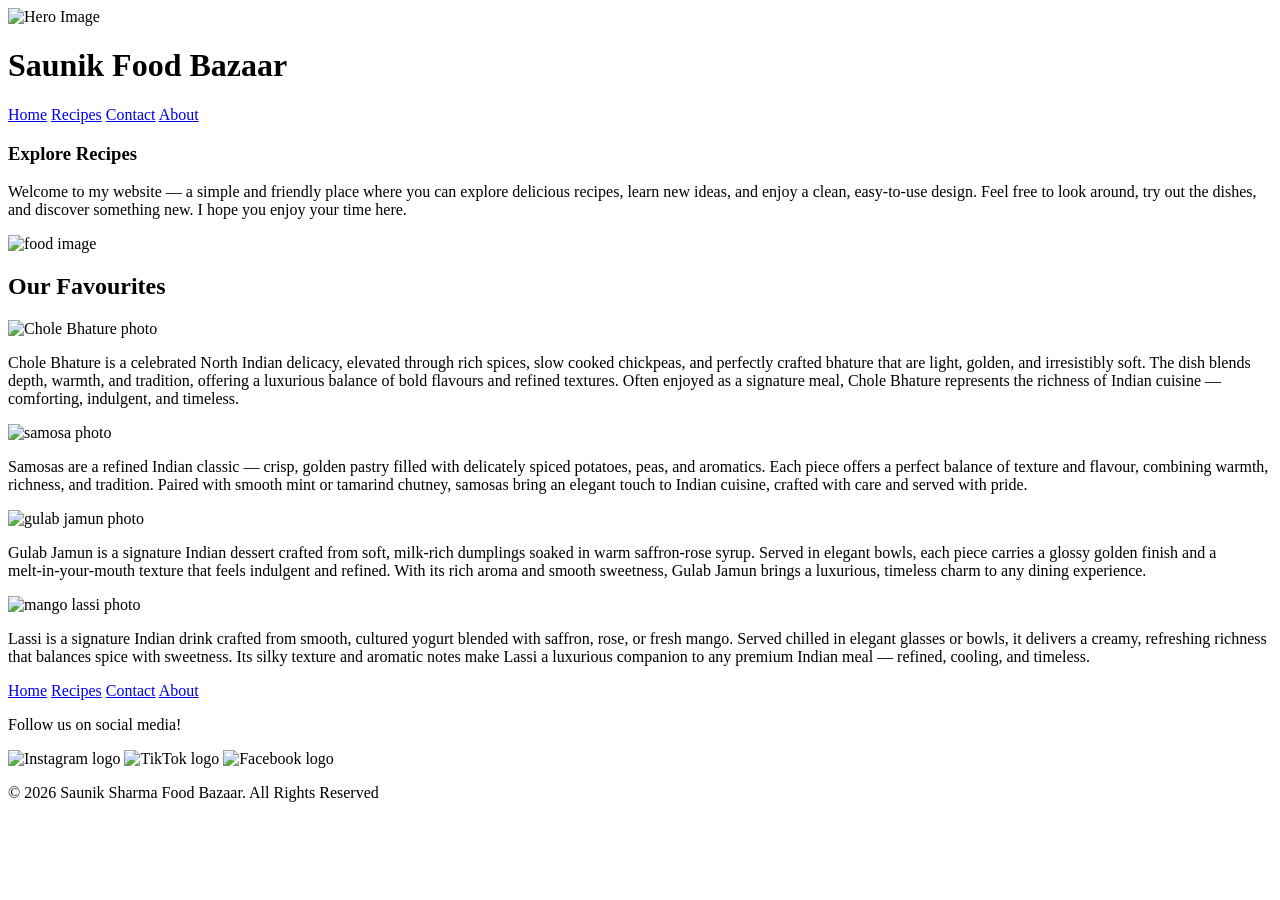
==== index.html @ 1ad142c0 "Changes some images, other things, and added social media images" ====
<!DOCTYPE html>
<html lang="en">
    <head>
        <meta charset="UTF-8">
        <meta name="viewport" content="width=device-width, initial-scale=1.0">
        <link rel="stylesheet" href="css/index.css">
        <title>CSC Internal</title>
    </head>
    <body>
        <header>
            <div id="hero-image">
                <img src="images/hero-image.png" alt="Hero Image">
            </div>
            <h1>Saunik Food Bazaar</h1>
                <!-- The header links -->
            <div class="header-links">
                <a href="index.html">Home</a>
                <a href="Recipe.html">Recipes</a>
                <a href="contact.html">Contact</a>
                <a href="about.html">About</a>
            </div>
        </header>
        <h3>Explore Recipes</h3>  <!-- This is a explore recipe button that takes you straight into the recipe page. -->
        <div class="welcome-box"> 
            <p>Welcome to my website — a simple and friendly place where you can explore delicious recipes, learn new ideas, and enjoy a clean, easy‑to‑use design. Feel free to look around, try out the dishes, and discover something new. I hope you enjoy your time here.</p>
            <img src="https://t4.ftcdn.net/jpg/20/60/97/75/360_F_2060977517_IaxV4cC8n3c8ko1ebNjotZaR2TFB5f9D.jpg" alt="food image">
        </div>
        <!-- Our Favourites section -->
        <div class="our-favourits"> 
            <h2>Our Favourites</h2>
            <div class="Chole-Bhature">
                <img src="https://ts1.mm.bing.net/th?id=OIP.aInmarRjMx0aWw2GdfCmiwHaEJ&pid=15.1&o=7&rm=3" alt="Chole Bhature photo">
                <p>Chole Bhature is a celebrated North Indian delicacy, elevated through rich spices, slow cooked chickpeas, and perfectly crafted bhature that are light, golden, and irresistibly soft. The dish blends depth, warmth, and tradition, offering a luxurious balance of bold flavours and refined textures. Often enjoyed as a signature meal, Chole Bhature represents the richness of Indian cuisine — comforting, indulgent, and timeless.</p>
            </div>
            <div class="Samosa">
                <img src="https://cdn.pixabay.com/photo/2024/02/04/20/02/ai-generated-8553026_1280.jpg" alt="samosa photo">
                <p>Samosas are a refined Indian classic — crisp, golden pastry filled with delicately spiced potatoes, peas, and aromatics. Each piece offers a perfect balance of texture and flavour, combining warmth, richness, and tradition. Paired with smooth mint or tamarind chutney, samosas bring an elegant touch to Indian cuisine, crafted with care and served with pride. </p>
            </div>
            <div class="Gulab-Jamun">
                <img src="https://www.deliciousmagazine.co.uk/wp-content/uploads/2019/12/gulab-jamun.jpg" alt="gulab jamun photo">
                <p>Gulab Jamun is a signature Indian dessert crafted from soft, milk‑rich dumplings soaked in warm saffron‑rose syrup. Served in elegant bowls, each piece carries a glossy golden finish and a melt‑in‑your‑mouth texture that feels indulgent and refined. With its rich aroma and smooth sweetness, Gulab Jamun brings a luxurious, timeless charm to any dining experience.</p>
            </div>
            <div class="Mango-Lassi">
                <img src="https://ts3.mm.bing.net/th?id=OIP.zBHwmypeVZWlsPVJeHUbnwHaHa&pid=15.1&o=7&rm=3" alt="mango lassi photo">
                <p>Lassi is a signature Indian drink crafted from smooth, cultured yogurt blended with saffron, rose, or fresh mango. Served chilled in elegant glasses or bowls, it delivers a creamy, refreshing richness that balances spice with sweetness. Its silky texture and aromatic notes make Lassi a luxurious companion to any premium Indian meal — refined, cooling, and timeless.</p>
            </div>
        </div>
        <!--Footer Section -->
        <footer class="footer">
             <div class="footer-links"> <!-- Another Nav Bar to avoid scrolling back up to the top of the page. -->
                <a href="index.html">Home</a>
                <a href="Recipe.html">Recipes</a>
                <a href="contact.html">Contact</a>
                <a href="about.html">About</a>
            </div>
             <div class="footer-contact">  <!-- Social Media Links-->
                <p>Follow us on social media!</p>
                <img src="https://static.vecteezy.com/system/resources/previews/018/930/413/original/instagram-logo-instagram-icon-transparent-free-png.png" alt="Instagram logo">
                <img src="https://www.freepnglogos.com/uploads/tik-tok-logo-png/pin-charudeal-logos-tik-tok-tic-tok-2.png" alt="TikTok logo">
                <img src="https://static.vecteezy.com/system/resources/thumbnails/018/930/476/small_2x/facebook-logo-facebook-icon-transparent-free-png.png" alt="Facebook logo">
            </div>
            <p>&copy; 2026 Saunik Sharma Food Bazaar. All Rights Reserved </p>
        </footer>
    </body>
</html>
---- css/index.css ----
.footer-contact img {
    width: 50px;
    height: auto;
}

.Mango-Lassi img{
    width: 500px; 
    height: auto;
}

.Gulab-Jamun img{
    width: 500px; 
    height: auto;
}

.Chole-Bhature img{
    width: 500px; 
    height: auto;
}

.Samosa img{
    width: 500px; 
    height: auto;
}

.welcome-box img{
    width: 500px; 
    height: auto;
}
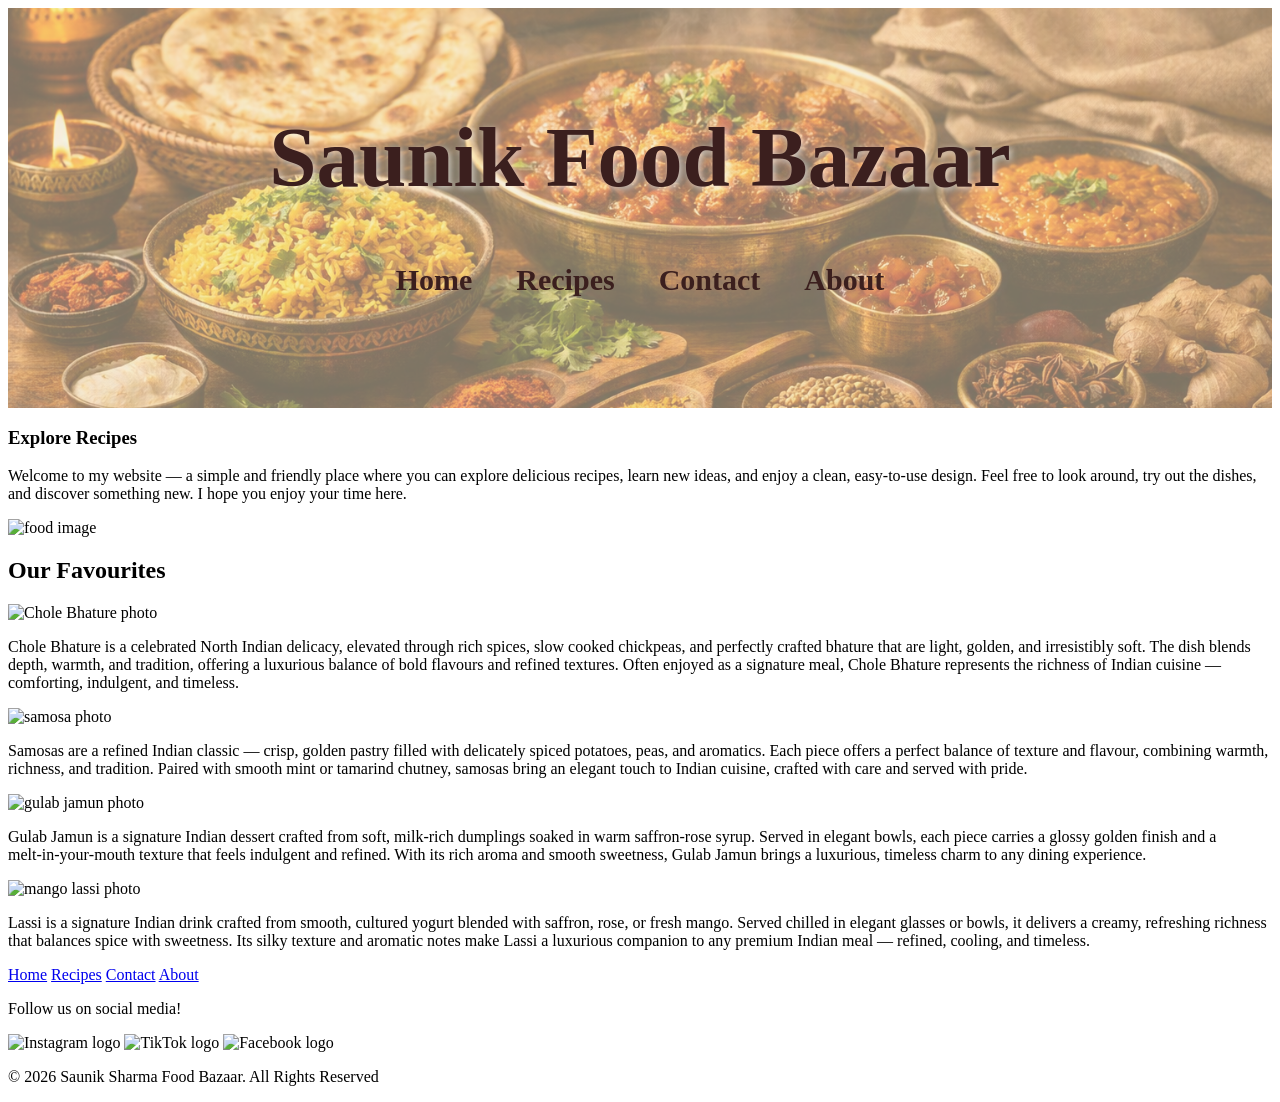
==== commit 81720321: "synced everything like emty lines spaces and stuff nothing major" ====
--- a/index.html
+++ b/index.html
@@ -8,11 +8,9 @@
     </head>
     <body>
         <header>
-            <div id="hero-image">
-                <img src="images/hero-image.png" alt="Hero Image">
-            </div>
+            <img src="images/hero-image.png" alt="Hero Image">
             <h1>Saunik Food Bazaar</h1>
-                <!-- The header links -->
+            <!-- The header links -->
             <div class="header-links">
                 <a href="index.html">Home</a>
                 <a href="Recipe.html">Recipes</a>
@@ -52,7 +50,7 @@
                 <a href="Recipe.html">Recipes</a>
                 <a href="contact.html">Contact</a>
                 <a href="about.html">About</a>
-            </div>
+             </div>
              <div class="footer-contact">  <!-- Social Media Links-->
                 <p>Follow us on social media!</p>
                 <img src="https://static.vecteezy.com/system/resources/previews/018/930/413/original/instagram-logo-instagram-icon-transparent-free-png.png" alt="Instagram logo">
--- a/css/index.css
+++ b/css/index.css
@@ -28,6 +28,64 @@
     height: auto;
 }
 
+header {
+    position: relative;
+    height: 400px;
+    overflow: hidden;
+}
 
+/* Hero image positioning*/
+header img {
+    position: absolute;
+    top: 0;
+    left: 0;
+    width: 100%;
+    height: 100%;
+    object-fit: cover;
+    z-index: 1;
+}
 
+/* light cover over the hero image */
+header::before {
+    content: "";
+    position: absolute;
+    top: 0;
+    left: 0;
+    width: 100%;
+    height: 100%;
+    background-color: rgba(245, 232, 199, 0.5);
+    z-index: 2;
+}
 
+/* header and links positioning */
+header h1,
+.header-links {
+    position: relative;
+    z-index: 3;
+    text-align: center;
+}
+
+/* Header h1 styling */
+header h1 {
+    font-family: 'Playfair Display', serif;
+    font-size: 85px;
+    color: #3B1F1E; 
+    text-shadow: 2px 2px 6px rgba(255, 255, 255, 0.6); /* little shadow in header h1 */
+    margin-top: 100px;
+}
+
+/* Nav links styling */
+.header-links a {
+    color: #3B1F1E;
+    text-decoration: none;
+    margin: 0 20px;
+    font-size: 30px;
+    font-weight: 600;
+    transition: color 0.3s ease;
+}
+
+/* hover effect on nav links */
+.header-links a:hover {
+    color: #D4AF37; 
+}
+
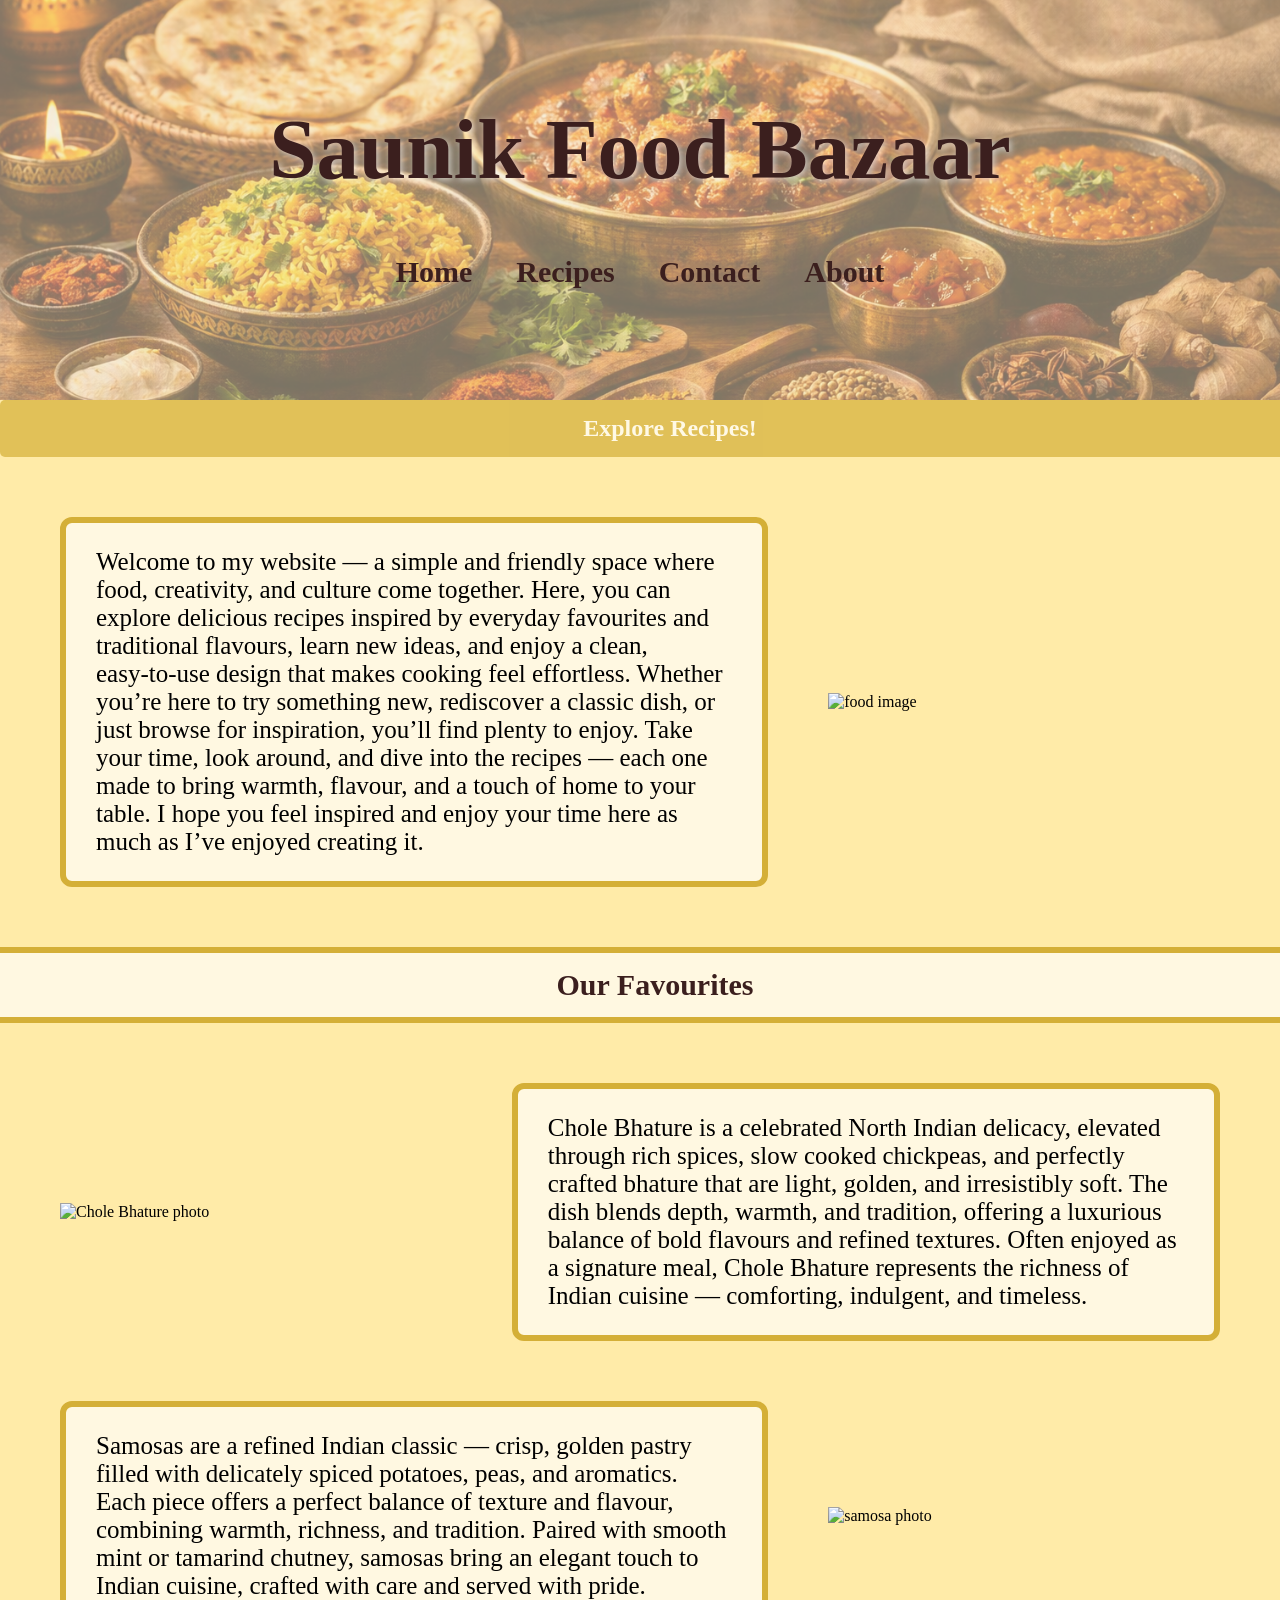
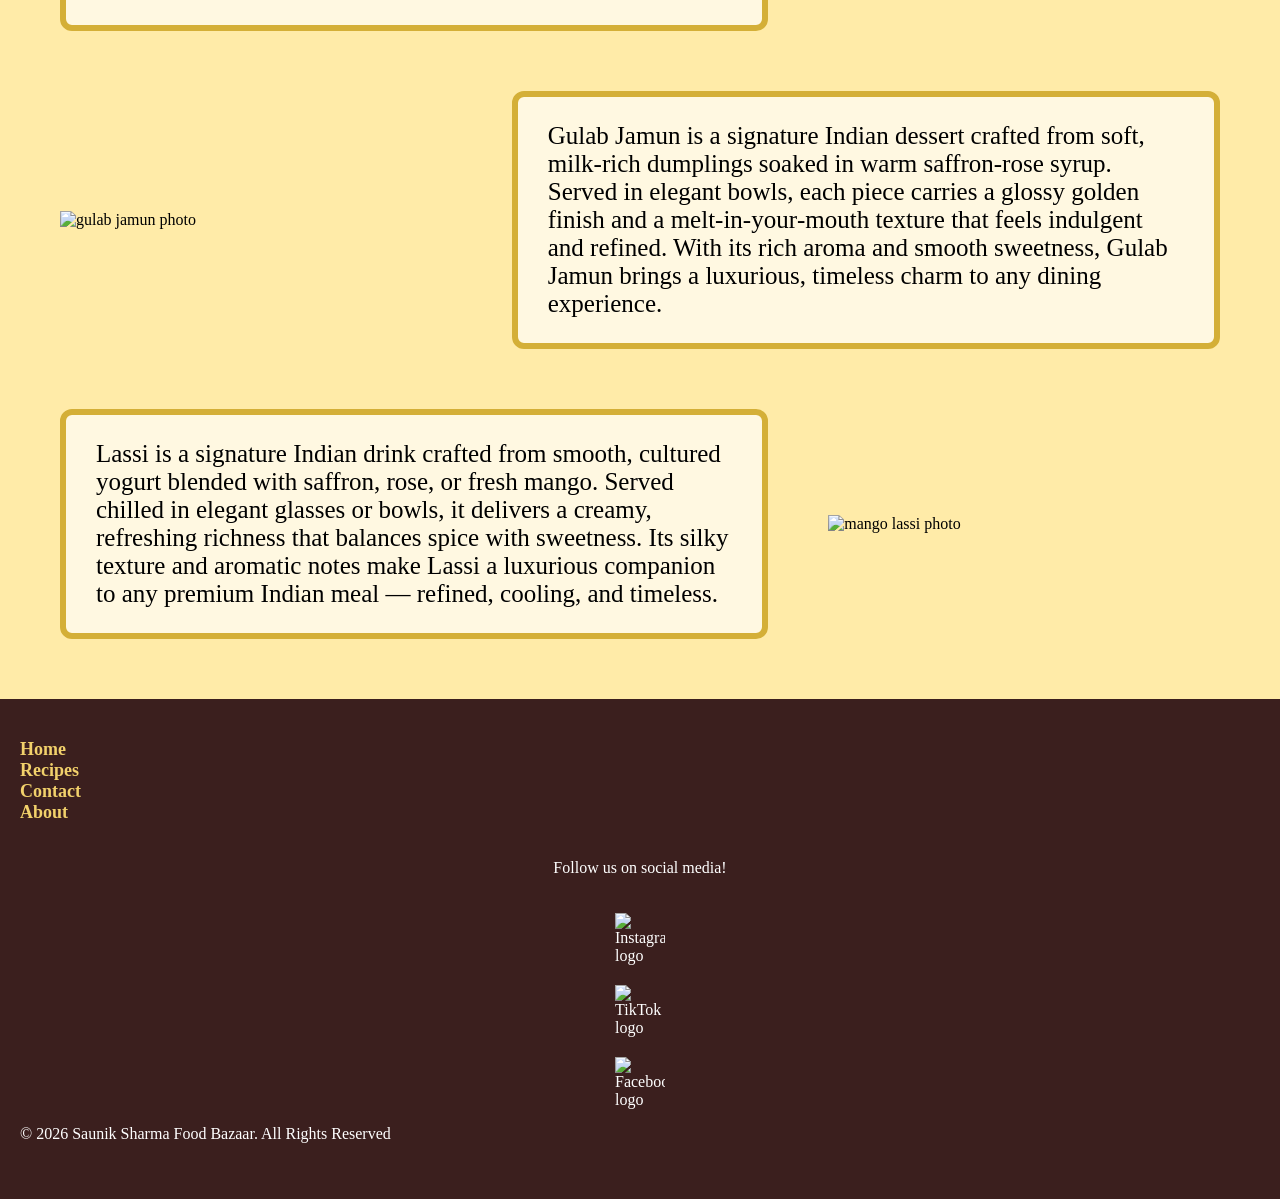
==== commit 27d37a9a: "Update website styles and homepage" ====
--- a/index.html
+++ b/index.html
@@ -18,9 +18,15 @@
                 <a href="about.html">About</a>
             </div>
         </header>
-        <h3>Explore Recipes</h3>  <!-- This is a explore recipe button that takes you straight into the recipe page. -->
+        <a id="explore-btn" href="Recipe.html">Explore Recipes!</a> <!-- This is a explore recipe button that takes you straight into the recipe page. -->
         <div class="welcome-box"> 
-            <p>Welcome to my website — a simple and friendly place where you can explore delicious recipes, learn new ideas, and enjoy a clean, easy‑to‑use design. Feel free to look around, try out the dishes, and discover something new. I hope you enjoy your time here.</p>
+            <p> 
+                Welcome to my website — a simple and friendly space where food, creativity, and culture come together.  
+                Here, you can explore delicious recipes inspired by everyday favourites and traditional flavours, learn new ideas, and enjoy a clean, easy‑to‑use design that makes cooking feel effortless.  
+                Whether you’re here to try something new, rediscover a classic dish, or just browse for inspiration, you’ll find plenty to enjoy.  
+                Take your time, look around, and dive into the recipes — each one made to bring warmth, flavour, and a touch of home to your table.  
+                I hope you feel inspired and enjoy your time here as much as I’ve enjoyed creating it.
+            </p>
             <img src="https://t4.ftcdn.net/jpg/20/60/97/75/360_F_2060977517_IaxV4cC8n3c8ko1ebNjotZaR2TFB5f9D.jpg" alt="food image">
         </div>
         <!-- Our Favourites section -->
@@ -31,16 +37,16 @@
                 <p>Chole Bhature is a celebrated North Indian delicacy, elevated through rich spices, slow cooked chickpeas, and perfectly crafted bhature that are light, golden, and irresistibly soft. The dish blends depth, warmth, and tradition, offering a luxurious balance of bold flavours and refined textures. Often enjoyed as a signature meal, Chole Bhature represents the richness of Indian cuisine — comforting, indulgent, and timeless.</p>
             </div>
             <div class="Samosa">
+                <p>Samosas are a refined Indian classic — crisp, golden pastry filled with delicately spiced potatoes, peas, and aromatics. Each piece offers a perfect balance of texture and flavour, combining warmth, richness, and tradition. Paired with smooth mint or tamarind chutney, samosas bring an elegant touch to Indian cuisine, crafted with care and served with pride. </p>
                 <img src="https://cdn.pixabay.com/photo/2024/02/04/20/02/ai-generated-8553026_1280.jpg" alt="samosa photo">
-                <p>Samosas are a refined Indian classic — crisp, golden pastry filled with delicately spiced potatoes, peas, and aromatics. Each piece offers a perfect balance of texture and flavour, combining warmth, richness, and tradition. Paired with smooth mint or tamarind chutney, samosas bring an elegant touch to Indian cuisine, crafted with care and served with pride. </p>
             </div>
             <div class="Gulab-Jamun">
                 <img src="https://www.deliciousmagazine.co.uk/wp-content/uploads/2019/12/gulab-jamun.jpg" alt="gulab jamun photo">
                 <p>Gulab Jamun is a signature Indian dessert crafted from soft, milk‑rich dumplings soaked in warm saffron‑rose syrup. Served in elegant bowls, each piece carries a glossy golden finish and a melt‑in‑your‑mouth texture that feels indulgent and refined. With its rich aroma and smooth sweetness, Gulab Jamun brings a luxurious, timeless charm to any dining experience.</p>
             </div>
             <div class="Mango-Lassi">
+                <p>Lassi is a signature Indian drink crafted from smooth, cultured yogurt blended with saffron, rose, or fresh mango. Served chilled in elegant glasses or bowls, it delivers a creamy, refreshing richness that balances spice with sweetness. Its silky texture and aromatic notes make Lassi a luxurious companion to any premium Indian meal — refined, cooling, and timeless.</p>
                 <img src="https://ts3.mm.bing.net/th?id=OIP.zBHwmypeVZWlsPVJeHUbnwHaHa&pid=15.1&o=7&rm=3" alt="mango lassi photo">
-                <p>Lassi is a signature Indian drink crafted from smooth, cultured yogurt blended with saffron, rose, or fresh mango. Served chilled in elegant glasses or bowls, it delivers a creamy, refreshing richness that balances spice with sweetness. Its silky texture and aromatic notes make Lassi a luxurious companion to any premium Indian meal — refined, cooling, and timeless.</p>
             </div>
         </div>
         <!--Footer Section -->
@@ -57,7 +63,9 @@
                 <img src="https://www.freepnglogos.com/uploads/tik-tok-logo-png/pin-charudeal-logos-tik-tok-tic-tok-2.png" alt="TikTok logo">
                 <img src="https://static.vecteezy.com/system/resources/thumbnails/018/930/476/small_2x/facebook-logo-facebook-icon-transparent-free-png.png" alt="Facebook logo">
             </div>
-            <p>&copy; 2026 Saunik Sharma Food Bazaar. All Rights Reserved </p>
+            <div id="copyright-line">
+                <p>&copy; 2026 Saunik Sharma Food Bazaar. All Rights Reserved </p>
+            </div>
         </footer>
     </body>
 </html>
--- a/css/index.css
+++ b/css/index.css
@@ -1,3 +1,11 @@
+body{ 
+    margin: 0;
+    padding: 0;
+    width: 100%;
+    overflow-x: hidden;
+    background-color: #ffeba8;
+}
+
 .footer-contact img {
     width: 50px;
     height: auto;
@@ -89,3 +97,126 @@
     color: #D4AF37; 
 }
 
+ #explore-btn {
+    display: inline-block;
+    padding: 15px 30px;
+    font-size: 24px;
+    font-weight: bold;
+    color: #fff;
+    background-color: #D4AF37; 
+    border: none;
+    border-radius: 5px;
+    text-decoration: none;
+    transition: background-color 0.3s ease, transform 0.3s ease; 
+    width: 100%;
+    text-align: center;
+    opacity: 0.7;
+} 
+
+#explore-btn:hover {
+  transform: scale(1.1);
+  box-shadow: 0 4px 12px rgba(0, 0, 0, 0.3);
+  color: #fff;
+  text-decoration: underline; 
+  text-decoration-color: #fff;
+  opacity: 0.9;
+}
+
+.welcome-box {
+    display: flex;
+    align-items: center;
+    justify-content: center;
+    gap: 60px; 
+    margin: 60px;
+}
+
+.welcome-box p {
+  width: 70%;
+  font-size: 25px;
+  background-color: #fff8e1; /* soft cream tone to match your site */
+  padding: 25px 30px;
+  border-radius: 12px; /* rounded corners */
+  border: 6px solid #D4AF37; 
+  margin: 0;
+}
+
+.our-favourits h2 {
+    text-align: center;
+    width: 100%;
+    font-family: 'Playfair Display', serif;
+    font-size: 30px;
+    color: #3B1F1E;
+    font-weight: 600px;
+    background-color: #fff8e1; /* soft cream tone to match your site */
+    padding: 15px;
+    border-top: 6px solid #D4AF37; /* top border for accent */
+    border-bottom: 6px solid #D4AF37; /* bottom border for accent */
+}
+
+.Chole-Bhature,.Gulab-Jamun {
+    display: flex;
+    align-items: center;
+    justify-content: center;
+    gap: 60px; 
+    margin: 60px 60px;
+
+}
+
+.Chole-Bhature p, .Gulab-Jamun p {
+  width: 70%;
+  font-size: 25px;
+  background-color: #fff8e1; /* soft cream tone to match your site */
+  padding: 25px 30px;
+  border-radius: 12px; /* rounded corners */
+  border: 6px solid #D4AF37; /* gold accent line */
+  margin: 0;
+}
+
+.Samosa, .Mango-Lassi {
+    display: flex;
+    align-items: center;
+    justify-content: center;
+    gap: 60px; 
+    margin: 60px 60px;
+
+}
+
+.Samosa p, .Mango-Lassi p {
+    width: 70%;
+    font-size: 25px;
+    background-color: #fff8e1; /* soft cream tone to match your site */
+    padding: 25px 30px;
+    border-radius: 12px; /* rounded corners */
+    border: 6px solid #D4AF37; /* gold accent line */
+    margin: 0;
+}
+
+.footer {
+    background-color: #3B1F1E; /* deep brown for contrast */
+    color: #fff; /* white text for readability */
+    height: auto;
+    padding: 40px 20px;
+    margin-top: 60px;
+}
+
+.footer-links a {
+  display: flex;
+  flex-direction: column;
+  justify-content: space-between;
+  color: #f2d16b;
+  text-decoration: none;
+  font-weight: 600;
+  font-size: 18px;
+}
+
+.footer-links a:hover {
+  color: #fff; /* white hover for contrast */
+}
+
+.footer-contact {
+  display: flex;
+  flex-direction: column;
+  align-items: center;
+  gap: 20px;
+  margin-top: 20px;
+}   
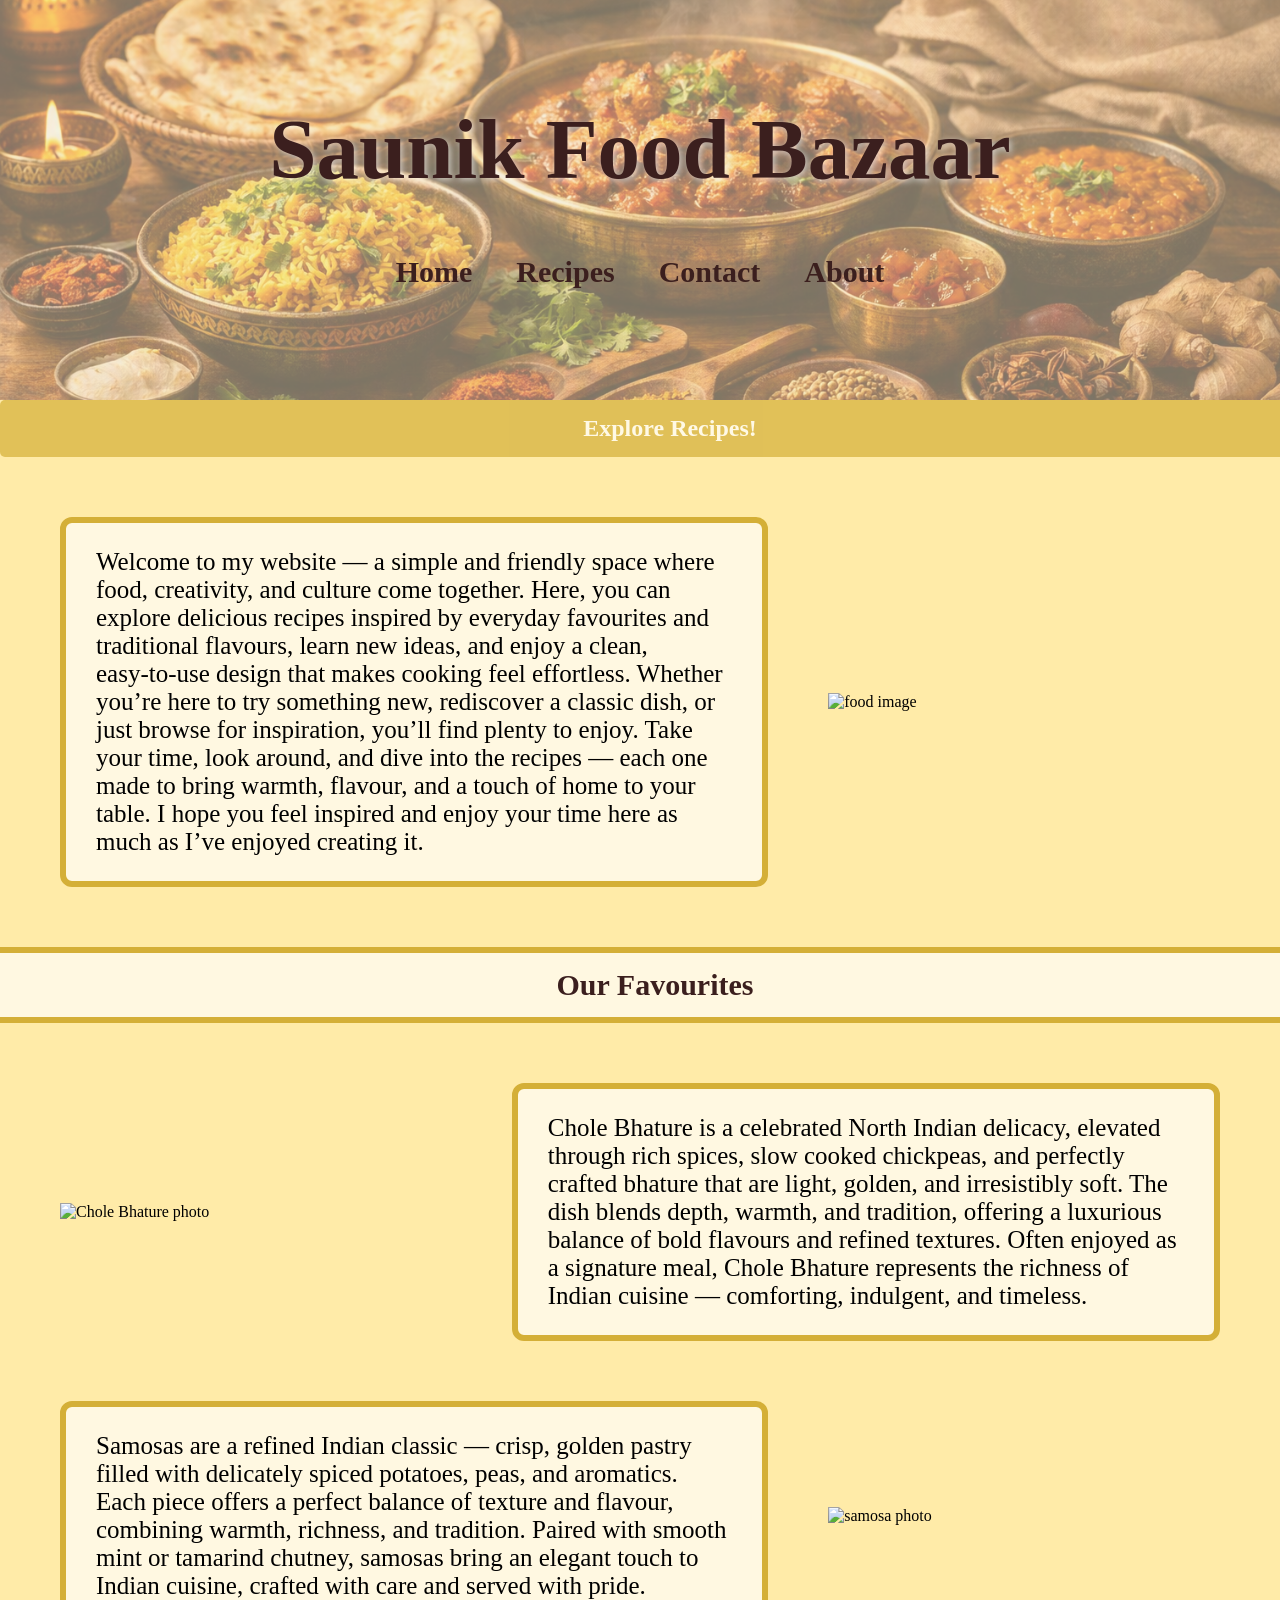
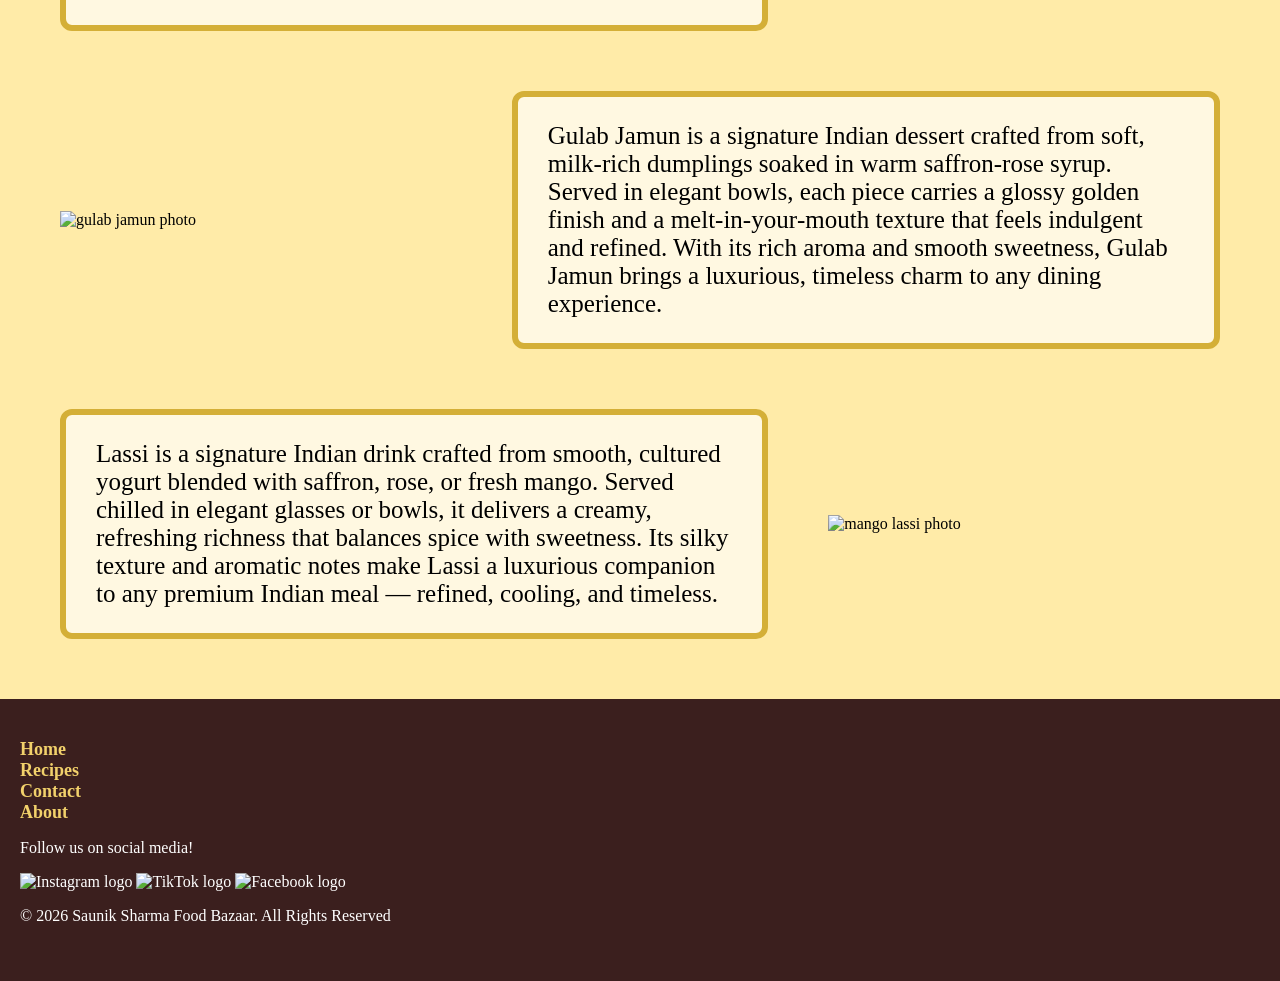
==== commit ce1bf1d6: "added a social media section on the header" ====
--- a/index.html
+++ b/index.html
@@ -57,11 +57,13 @@
                 <a href="contact.html">Contact</a>
                 <a href="about.html">About</a>
              </div>
-             <div class="footer-contact">  <!-- Social Media Links-->
+            <div class="footer-social">  <!-- Social Media Links-->
                 <p>Follow us on social media!</p>
+                <div class="footer-images">
                 <img src="https://static.vecteezy.com/system/resources/previews/018/930/413/original/instagram-logo-instagram-icon-transparent-free-png.png" alt="Instagram logo">
                 <img src="https://www.freepnglogos.com/uploads/tik-tok-logo-png/pin-charudeal-logos-tik-tok-tic-tok-2.png" alt="TikTok logo">
                 <img src="https://static.vecteezy.com/system/resources/thumbnails/018/930/476/small_2x/facebook-logo-facebook-icon-transparent-free-png.png" alt="Facebook logo">
+                </div>
             </div>
             <div id="copyright-line">
                 <p>&copy; 2026 Saunik Sharma Food Bazaar. All Rights Reserved </p>
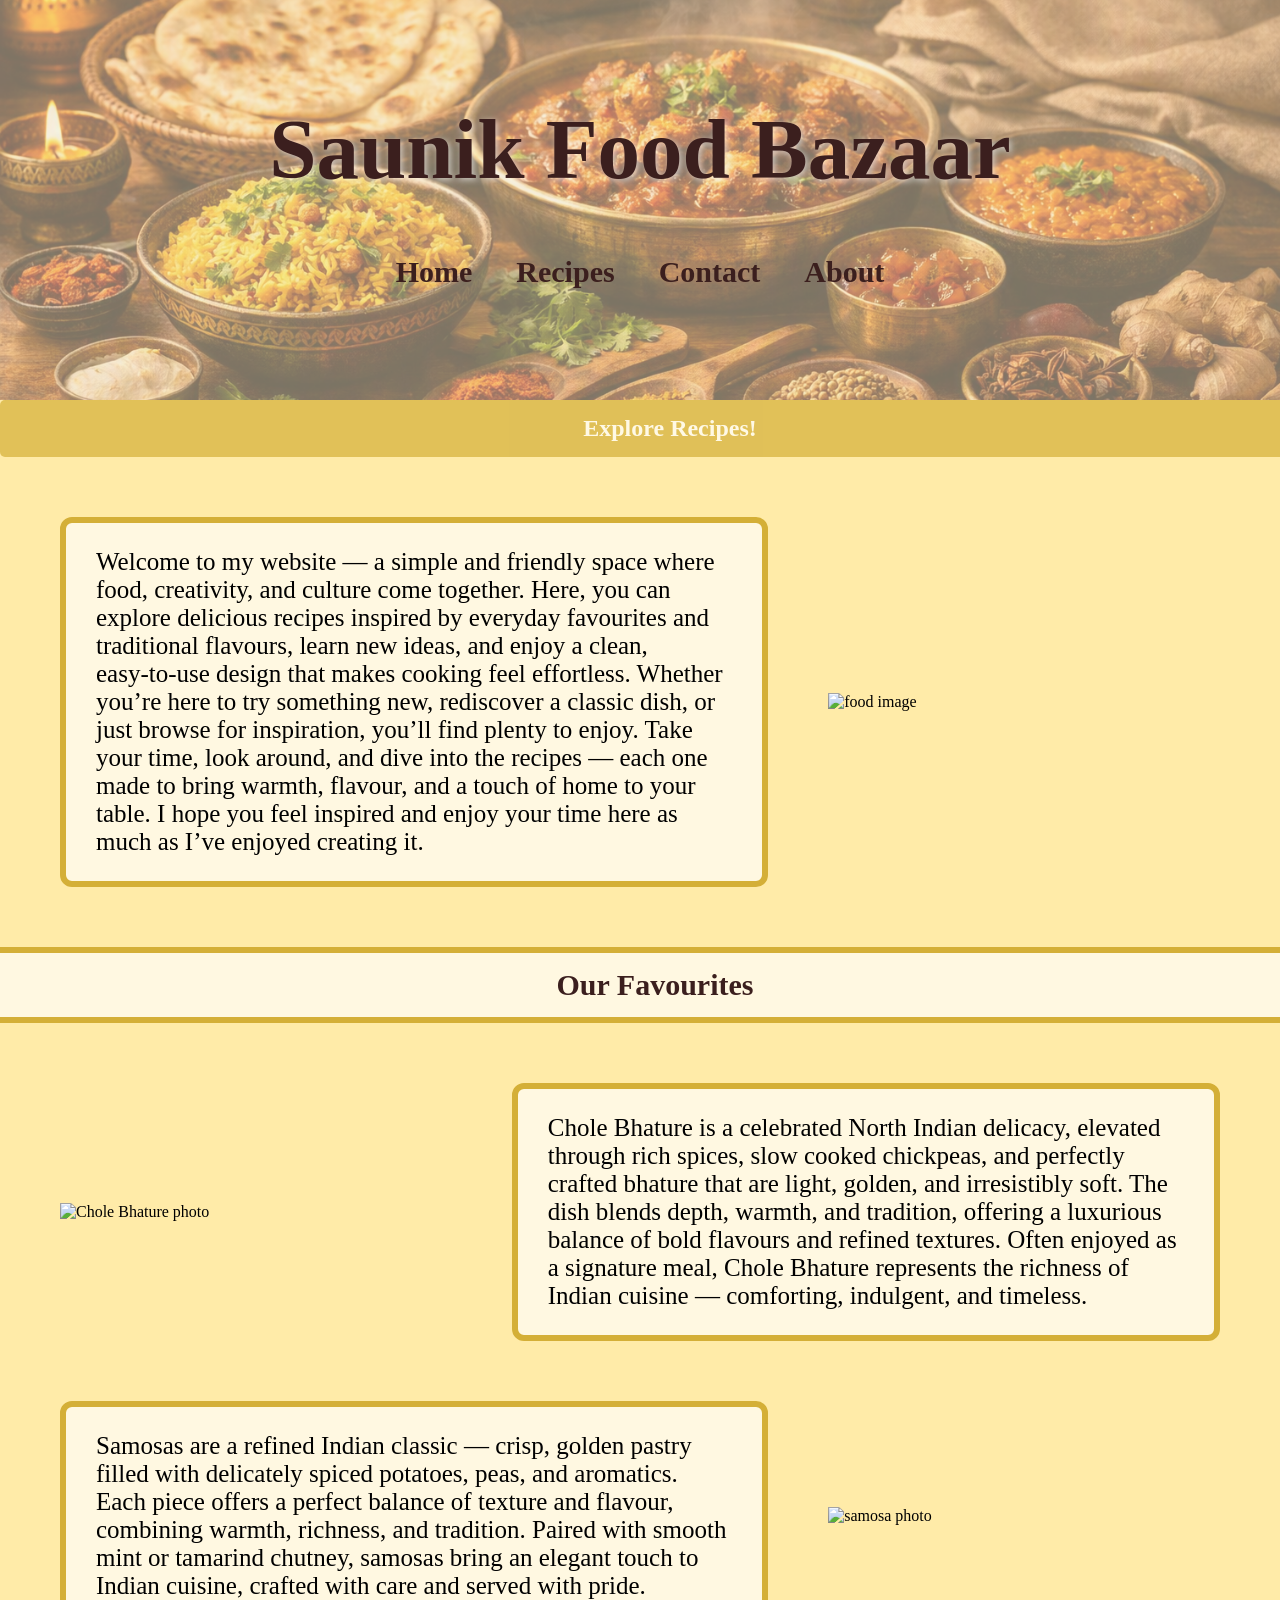
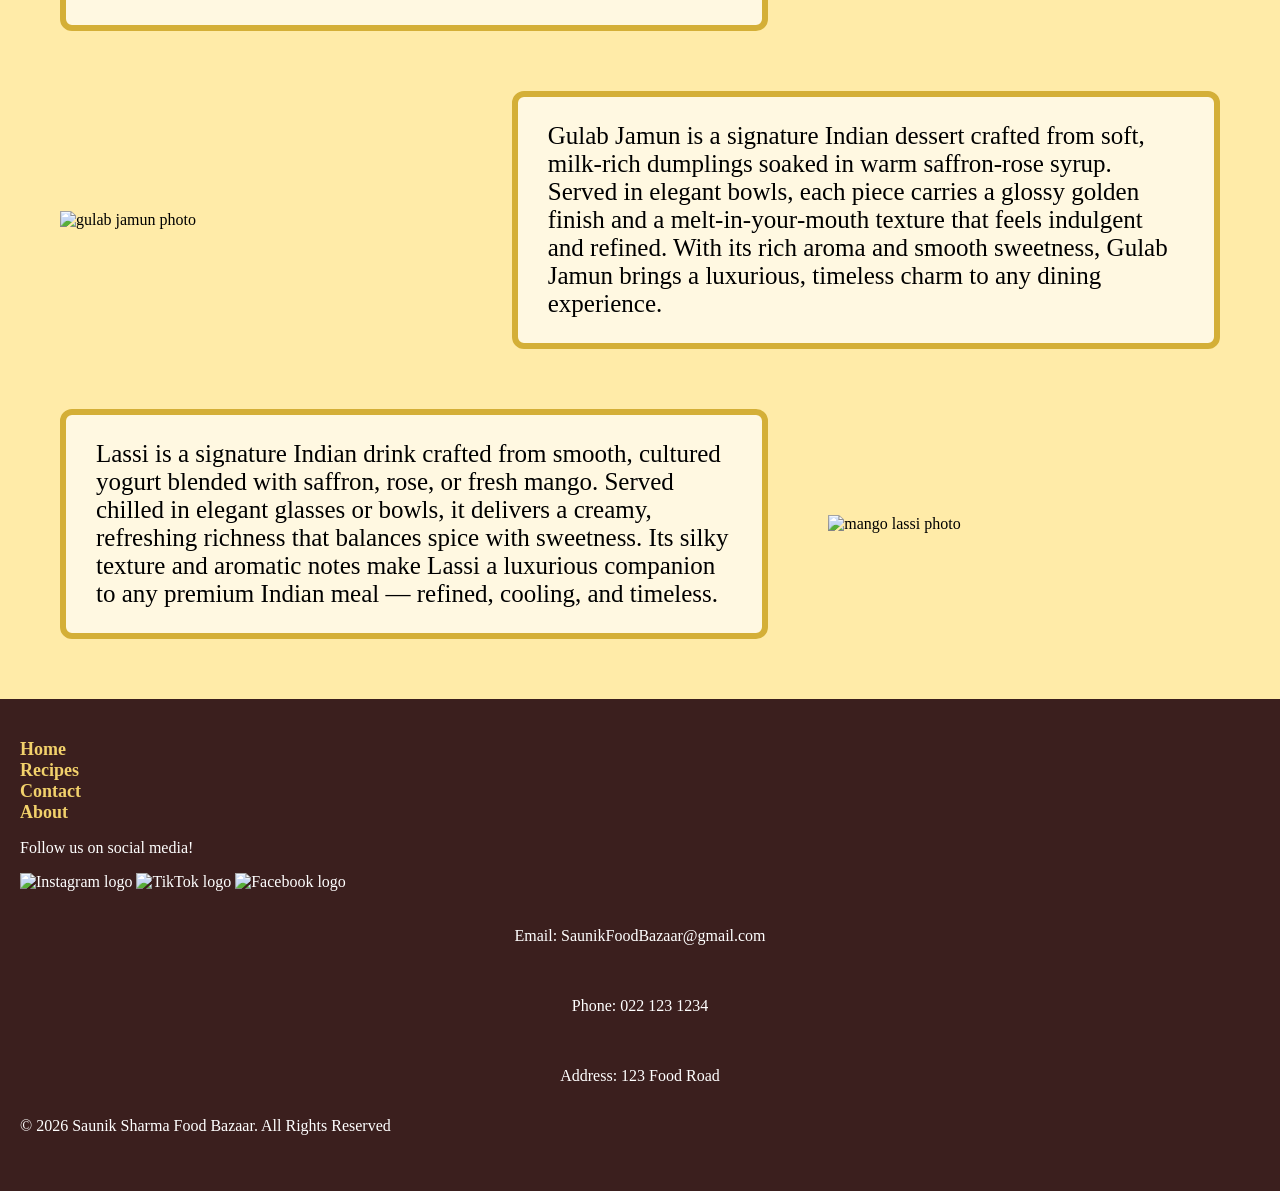
==== commit c00cb6b5: "added contact info on footer" ====
--- a/index.html
+++ b/index.html
@@ -65,6 +65,11 @@
                 <img src="https://static.vecteezy.com/system/resources/thumbnails/018/930/476/small_2x/facebook-logo-facebook-icon-transparent-free-png.png" alt="Facebook logo">
                 </div>
             </div>
+            <div class="footer-contact">
+                <p> Email: SaunikFoodBazaar@gmail.com</p>
+                <p> Phone: 022 123 1234</p>
+                <p> Address: 123 Food Road</p>
+            </div>
             <div id="copyright-line">
                 <p>&copy; 2026 Saunik Sharma Food Bazaar. All Rights Reserved </p>
             </div>
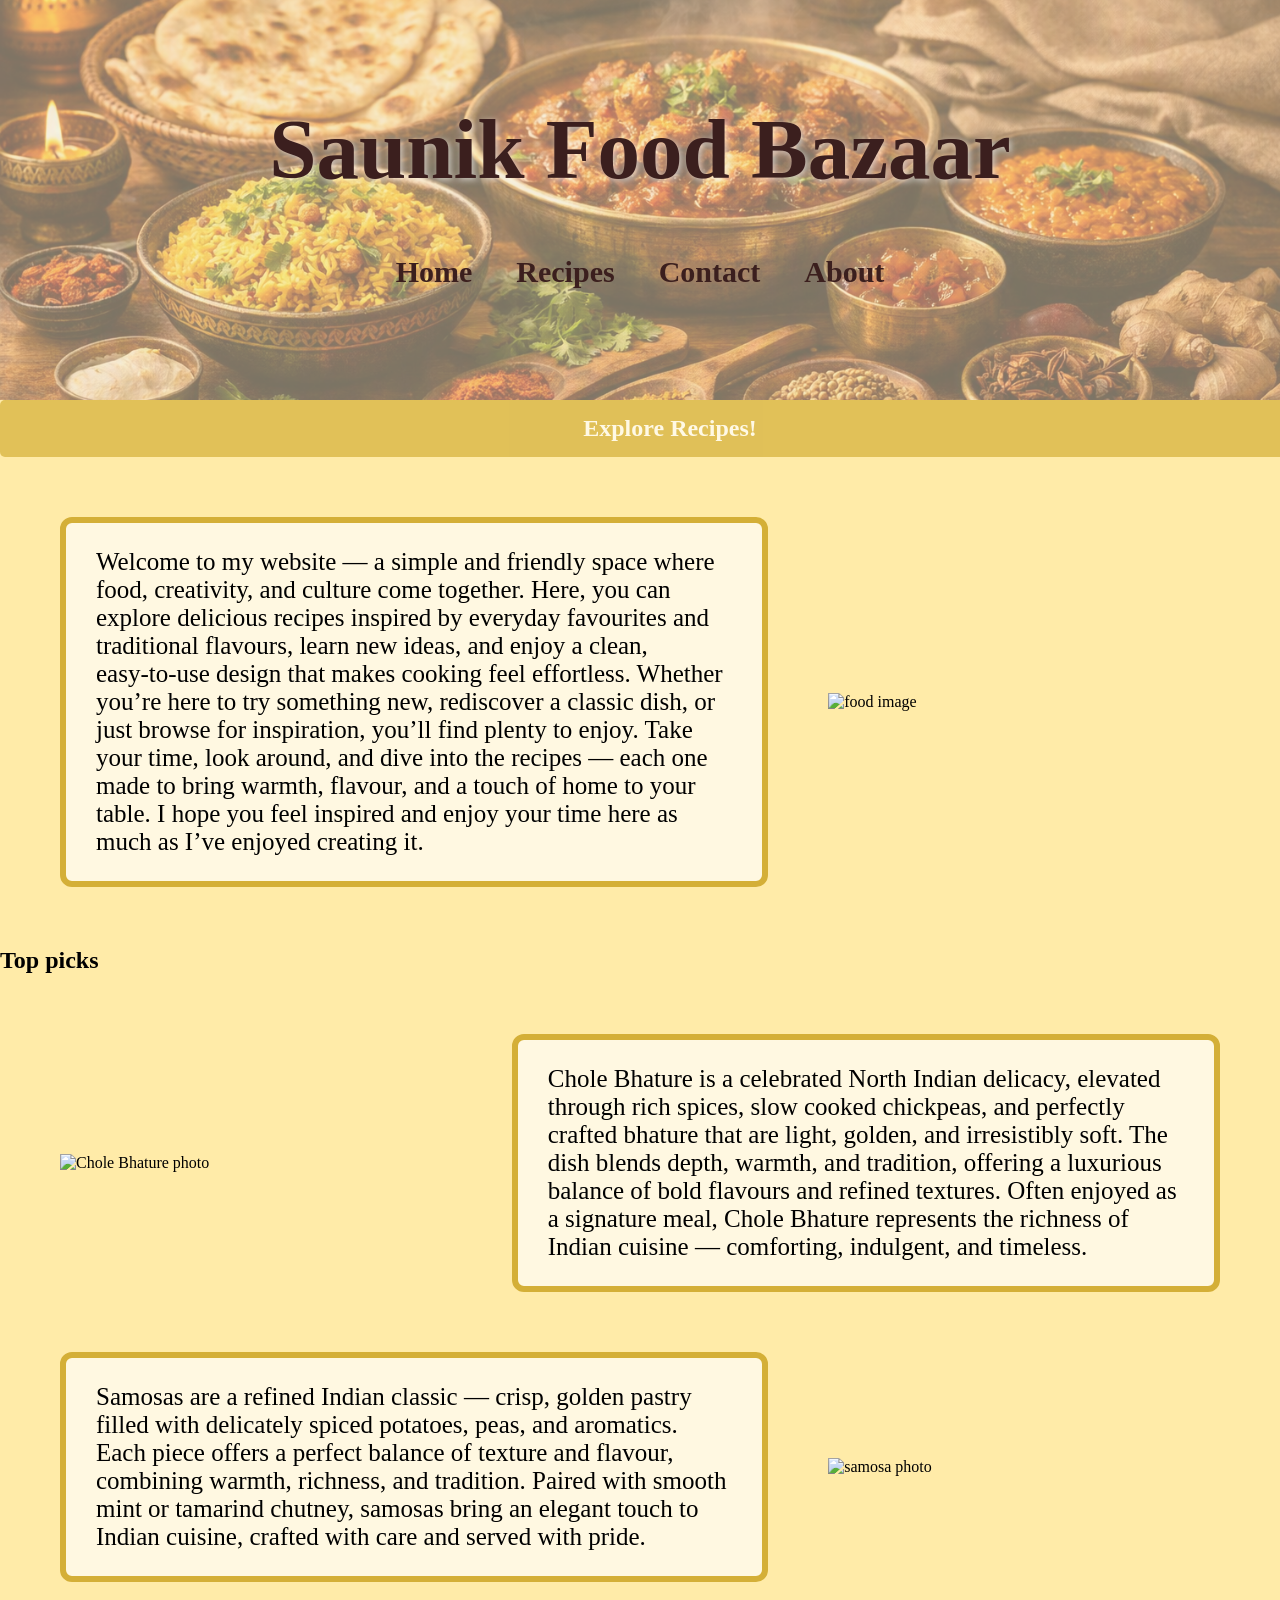
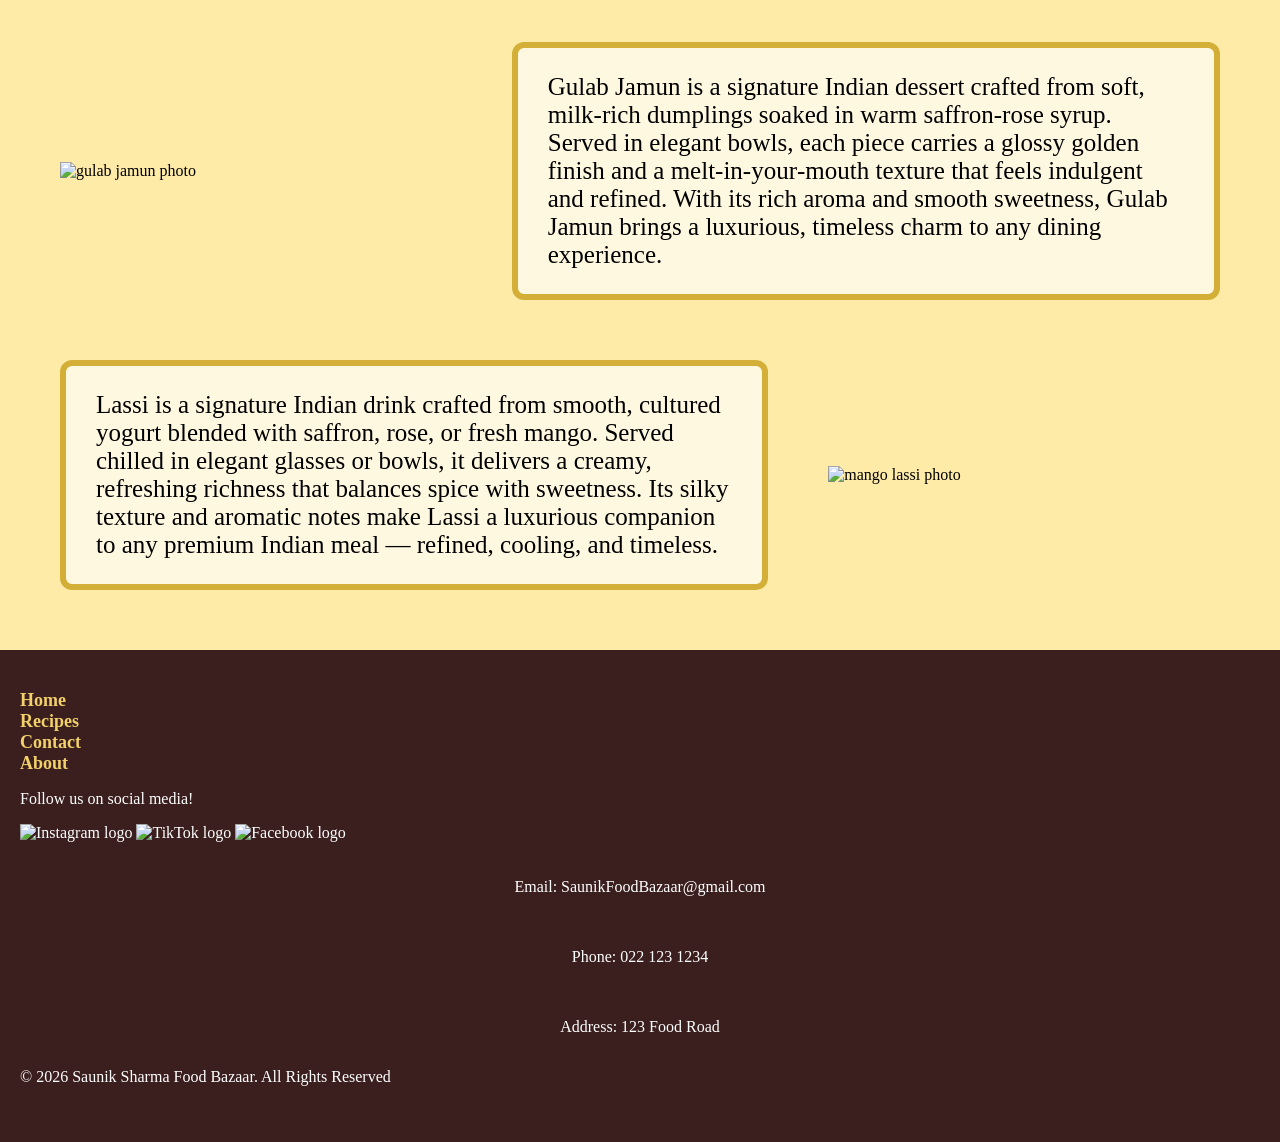
==== commit 507c8ea4: "Changed the our favourites section to top picks and chnaged the chole bhature image." ====
--- a/index.html
+++ b/index.html
@@ -30,10 +30,10 @@
             <img src="https://t4.ftcdn.net/jpg/20/60/97/75/360_F_2060977517_IaxV4cC8n3c8ko1ebNjotZaR2TFB5f9D.jpg" alt="food image">
         </div>
         <!-- Our Favourites section -->
-        <div class="our-favourits"> 
-            <h2>Our Favourites</h2>
+            <div class="top-picks"> 
+                <h2>Top picks</h2>
             <div class="Chole-Bhature">
-                <img src="https://ts1.mm.bing.net/th?id=OIP.aInmarRjMx0aWw2GdfCmiwHaEJ&pid=15.1&o=7&rm=3" alt="Chole Bhature photo">
+                    <img src="https://tse1.mm.bing.net/th/id/OIP.BcxQw3wXkK6Lq71wKvHFTgHaE7?r=0&rs=1&pid=ImgDetMain&o=7&rm=3" alt="Chole Bhature photo">
                 <p>Chole Bhature is a celebrated North Indian delicacy, elevated through rich spices, slow cooked chickpeas, and perfectly crafted bhature that are light, golden, and irresistibly soft. The dish blends depth, warmth, and tradition, offering a luxurious balance of bold flavours and refined textures. Often enjoyed as a signature meal, Chole Bhature represents the richness of Indian cuisine — comforting, indulgent, and timeless.</p>
             </div>
             <div class="Samosa">
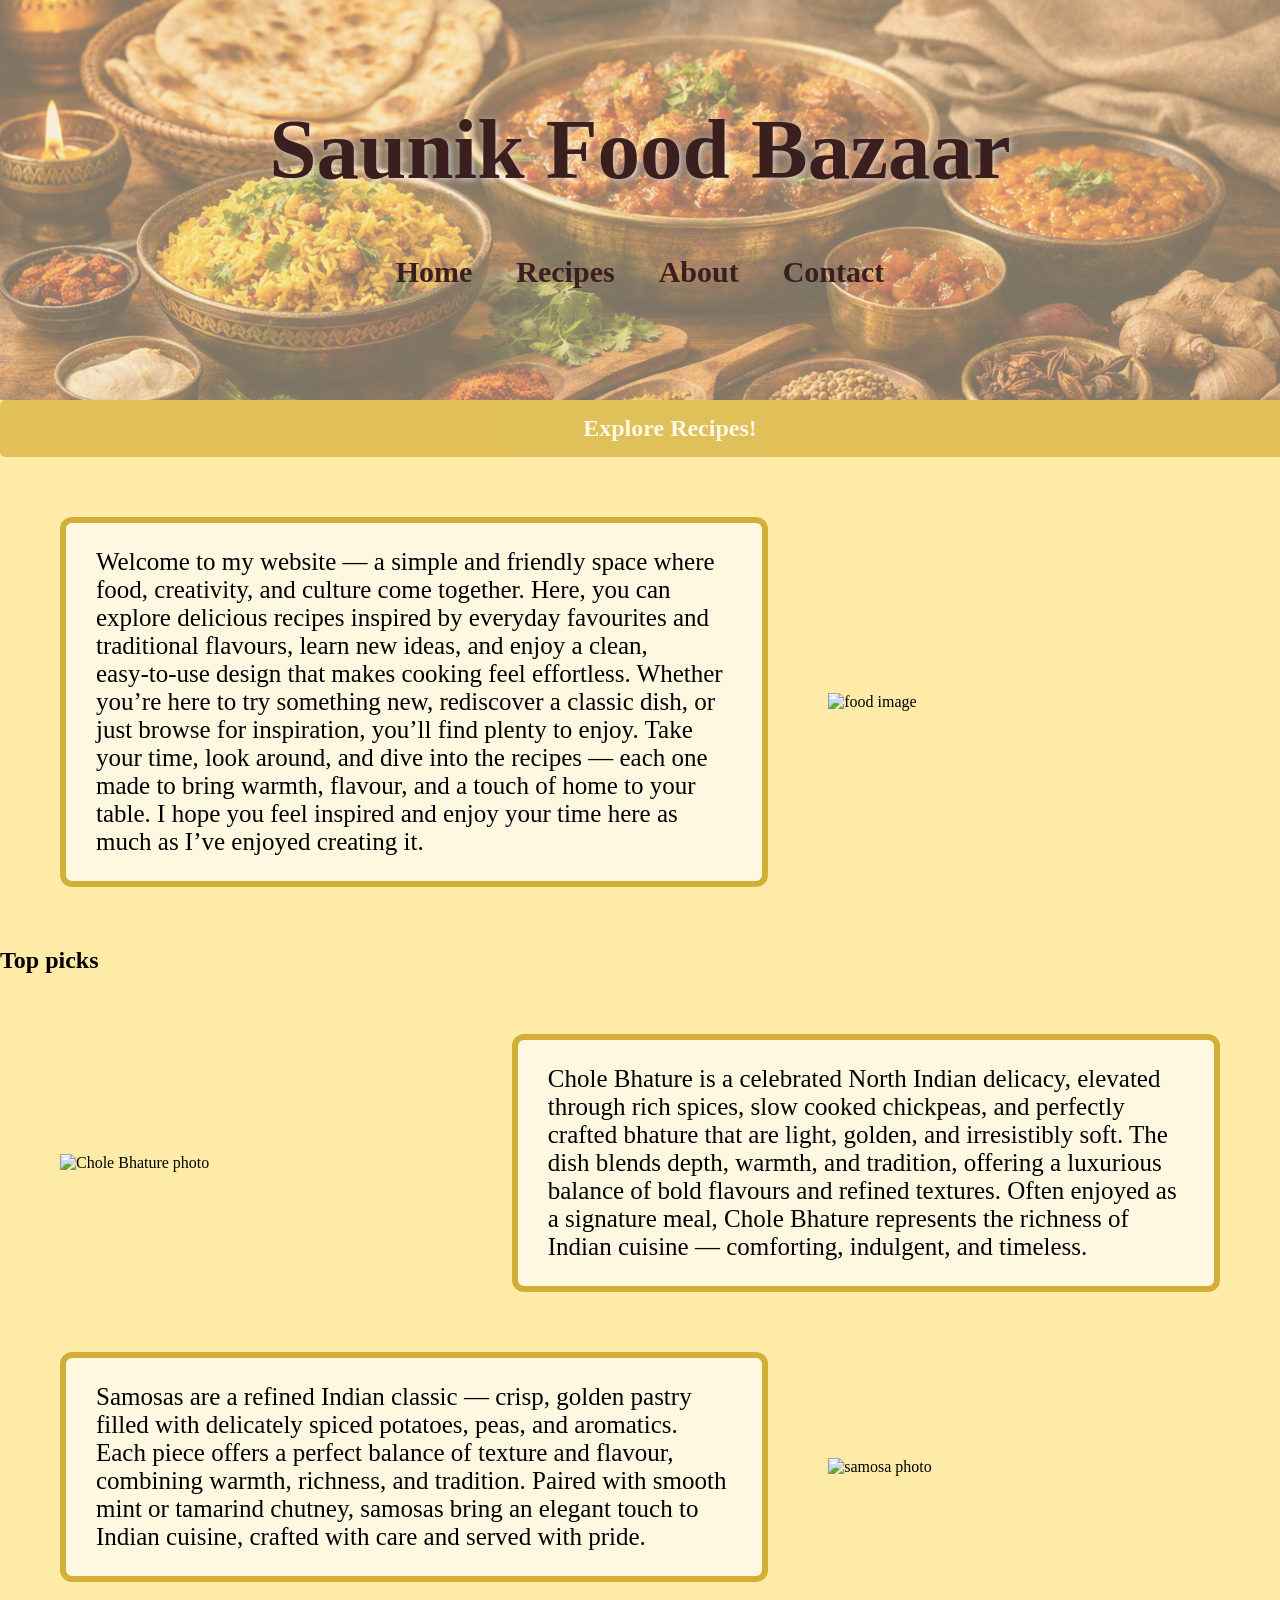
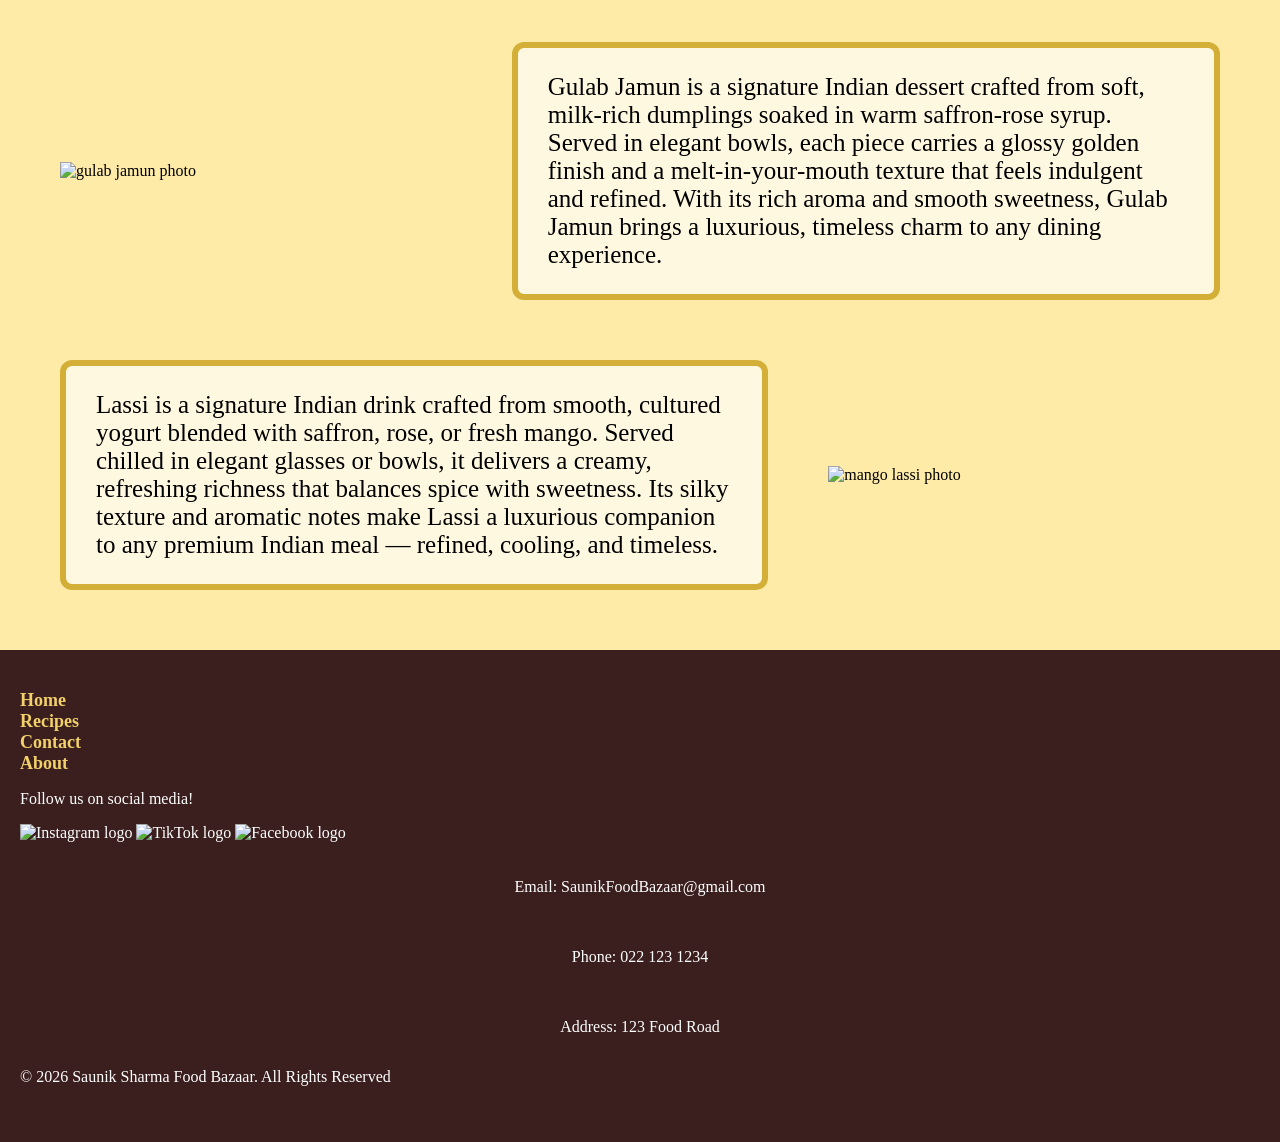
==== commit 8328f92b: "synced eveything else on index.html" ====
--- a/index.html
+++ b/index.html
@@ -14,55 +14,57 @@
             <div class="header-links">
                 <a href="index.html">Home</a>
                 <a href="Recipe.html">Recipes</a>
+                <a href="about.html">About</a>
                 <a href="contact.html">Contact</a>
-                <a href="about.html">About</a>
             </div>
         </header>
         <a id="explore-btn" href="Recipe.html">Explore Recipes!</a> <!-- This is a explore recipe button that takes you straight into the recipe page. -->
-        <div class="welcome-box"> 
-            <p> 
-                Welcome to my website — a simple and friendly space where food, creativity, and culture come together.  
-                Here, you can explore delicious recipes inspired by everyday favourites and traditional flavours, learn new ideas, and enjoy a clean, easy‑to‑use design that makes cooking feel effortless.  
-                Whether you’re here to try something new, rediscover a classic dish, or just browse for inspiration, you’ll find plenty to enjoy.  
-                Take your time, look around, and dive into the recipes — each one made to bring warmth, flavour, and a touch of home to your table.  
-                I hope you feel inspired and enjoy your time here as much as I’ve enjoyed creating it.
-            </p>
-            <img src="https://t4.ftcdn.net/jpg/20/60/97/75/360_F_2060977517_IaxV4cC8n3c8ko1ebNjotZaR2TFB5f9D.jpg" alt="food image">
-        </div>
-        <!-- Our Favourites section -->
+        <div class="main-section">
+            <div class="welcome-box"> 
+                <p> 
+                    Welcome to my website — a simple and friendly space where food, creativity, and culture come together.  
+                    Here, you can explore delicious recipes inspired by everyday favourites and traditional flavours, learn new ideas, and enjoy a clean, easy‑to‑use design that makes cooking feel effortless.  
+                    Whether you’re here to try something new, rediscover a classic dish, or just browse for inspiration, you’ll find plenty to enjoy.  
+                    Take your time, look around, and dive into the recipes — each one made to bring warmth, flavour, and a touch of home to your table.  
+                    I hope you feel inspired and enjoy your time here as much as I’ve enjoyed creating it.
+                </p>
+                <img src="https://t4.ftcdn.net/jpg/20/60/97/75/360_F_2060977517_IaxV4cC8n3c8ko1ebNjotZaR2TFB5f9D.jpg" alt="food image">
+            </div>
+            <!-- Our Favourites section -->
             <div class="top-picks"> 
                 <h2>Top picks</h2>
-            <div class="Chole-Bhature">
+                <div class="Chole-Bhature">
                     <img src="https://tse1.mm.bing.net/th/id/OIP.BcxQw3wXkK6Lq71wKvHFTgHaE7?r=0&rs=1&pid=ImgDetMain&o=7&rm=3" alt="Chole Bhature photo">
-                <p>Chole Bhature is a celebrated North Indian delicacy, elevated through rich spices, slow cooked chickpeas, and perfectly crafted bhature that are light, golden, and irresistibly soft. The dish blends depth, warmth, and tradition, offering a luxurious balance of bold flavours and refined textures. Often enjoyed as a signature meal, Chole Bhature represents the richness of Indian cuisine — comforting, indulgent, and timeless.</p>
-            </div>
-            <div class="Samosa">
-                <p>Samosas are a refined Indian classic — crisp, golden pastry filled with delicately spiced potatoes, peas, and aromatics. Each piece offers a perfect balance of texture and flavour, combining warmth, richness, and tradition. Paired with smooth mint or tamarind chutney, samosas bring an elegant touch to Indian cuisine, crafted with care and served with pride. </p>
-                <img src="https://cdn.pixabay.com/photo/2024/02/04/20/02/ai-generated-8553026_1280.jpg" alt="samosa photo">
-            </div>
-            <div class="Gulab-Jamun">
-                <img src="https://www.deliciousmagazine.co.uk/wp-content/uploads/2019/12/gulab-jamun.jpg" alt="gulab jamun photo">
-                <p>Gulab Jamun is a signature Indian dessert crafted from soft, milk‑rich dumplings soaked in warm saffron‑rose syrup. Served in elegant bowls, each piece carries a glossy golden finish and a melt‑in‑your‑mouth texture that feels indulgent and refined. With its rich aroma and smooth sweetness, Gulab Jamun brings a luxurious, timeless charm to any dining experience.</p>
-            </div>
-            <div class="Mango-Lassi">
-                <p>Lassi is a signature Indian drink crafted from smooth, cultured yogurt blended with saffron, rose, or fresh mango. Served chilled in elegant glasses or bowls, it delivers a creamy, refreshing richness that balances spice with sweetness. Its silky texture and aromatic notes make Lassi a luxurious companion to any premium Indian meal — refined, cooling, and timeless.</p>
-                <img src="https://ts3.mm.bing.net/th?id=OIP.zBHwmypeVZWlsPVJeHUbnwHaHa&pid=15.1&o=7&rm=3" alt="mango lassi photo">
+                    <p>Chole Bhature is a celebrated North Indian delicacy, elevated through rich spices, slow cooked chickpeas, and perfectly crafted bhature that are light, golden, and irresistibly soft. The dish blends depth, warmth, and tradition, offering a luxurious balance of bold flavours and refined textures. Often enjoyed as a signature meal, Chole Bhature represents the richness of Indian cuisine — comforting, indulgent, and timeless.</p>
+                </div>
+                <div class="Samosa">
+                    <p>Samosas are a refined Indian classic — crisp, golden pastry filled with delicately spiced potatoes, peas, and aromatics. Each piece offers a perfect balance of texture and flavour, combining warmth, richness, and tradition. Paired with smooth mint or tamarind chutney, samosas bring an elegant touch to Indian cuisine, crafted with care and served with pride. </p>
+                    <img src="https://cdn.pixabay.com/photo/2024/02/04/20/02/ai-generated-8553026_1280.jpg" alt="samosa photo">
+                </div>
+                <div class="Gulab-Jamun">
+                    <img src="https://www.deliciousmagazine.co.uk/wp-content/uploads/2019/12/gulab-jamun.jpg" alt="gulab jamun photo">
+                    <p>Gulab Jamun is a signature Indian dessert crafted from soft, milk‑rich dumplings soaked in warm saffron‑rose syrup. Served in elegant bowls, each piece carries a glossy golden finish and a melt‑in‑your‑mouth texture that feels indulgent and refined. With its rich aroma and smooth sweetness, Gulab Jamun brings a luxurious, timeless charm to any dining experience.</p>
+                </div>
+                <div class="Mango-Lassi">
+                    <p>Lassi is a signature Indian drink crafted from smooth, cultured yogurt blended with saffron, rose, or fresh mango. Served chilled in elegant glasses or bowls, it delivers a creamy, refreshing richness that balances spice with sweetness. Its silky texture and aromatic notes make Lassi a luxurious companion to any premium Indian meal — refined, cooling, and timeless.</p>
+                    <img src="https://ts3.mm.bing.net/th?id=OIP.zBHwmypeVZWlsPVJeHUbnwHaHa&pid=15.1&o=7&rm=3" alt="mango lassi photo">
+                </div>
             </div>
         </div>
         <!--Footer Section -->
         <footer class="footer">
-             <div class="footer-links"> <!-- Another Nav Bar to avoid scrolling back up to the top of the page. -->
+            <div class="footer-links"> <!-- Another Nav Bar to avoid scrolling back up to the top of the page. -->
                 <a href="index.html">Home</a>
                 <a href="Recipe.html">Recipes</a>
                 <a href="contact.html">Contact</a>
                 <a href="about.html">About</a>
-             </div>
+            </div>
             <div class="footer-social">  <!-- Social Media Links-->
                 <p>Follow us on social media!</p>
                 <div class="footer-images">
-                <img src="https://static.vecteezy.com/system/resources/previews/018/930/413/original/instagram-logo-instagram-icon-transparent-free-png.png" alt="Instagram logo">
-                <img src="https://www.freepnglogos.com/uploads/tik-tok-logo-png/pin-charudeal-logos-tik-tok-tic-tok-2.png" alt="TikTok logo">
-                <img src="https://static.vecteezy.com/system/resources/thumbnails/018/930/476/small_2x/facebook-logo-facebook-icon-transparent-free-png.png" alt="Facebook logo">
+                    <img src="https://static.vecteezy.com/system/resources/previews/018/930/413/original/instagram-logo-instagram-icon-transparent-free-png.png" alt="Instagram logo">
+                    <img src="https://www.freepnglogos.com/uploads/tik-tok-logo-png/pin-charudeal-logos-tik-tok-tic-tok-2.png" alt="TikTok logo">
+                    <img src="https://static.vecteezy.com/system/resources/thumbnails/018/930/476/small_2x/facebook-logo-facebook-icon-transparent-free-png.png" alt="Facebook logo">
                 </div>
             </div>
             <div class="footer-contact">
